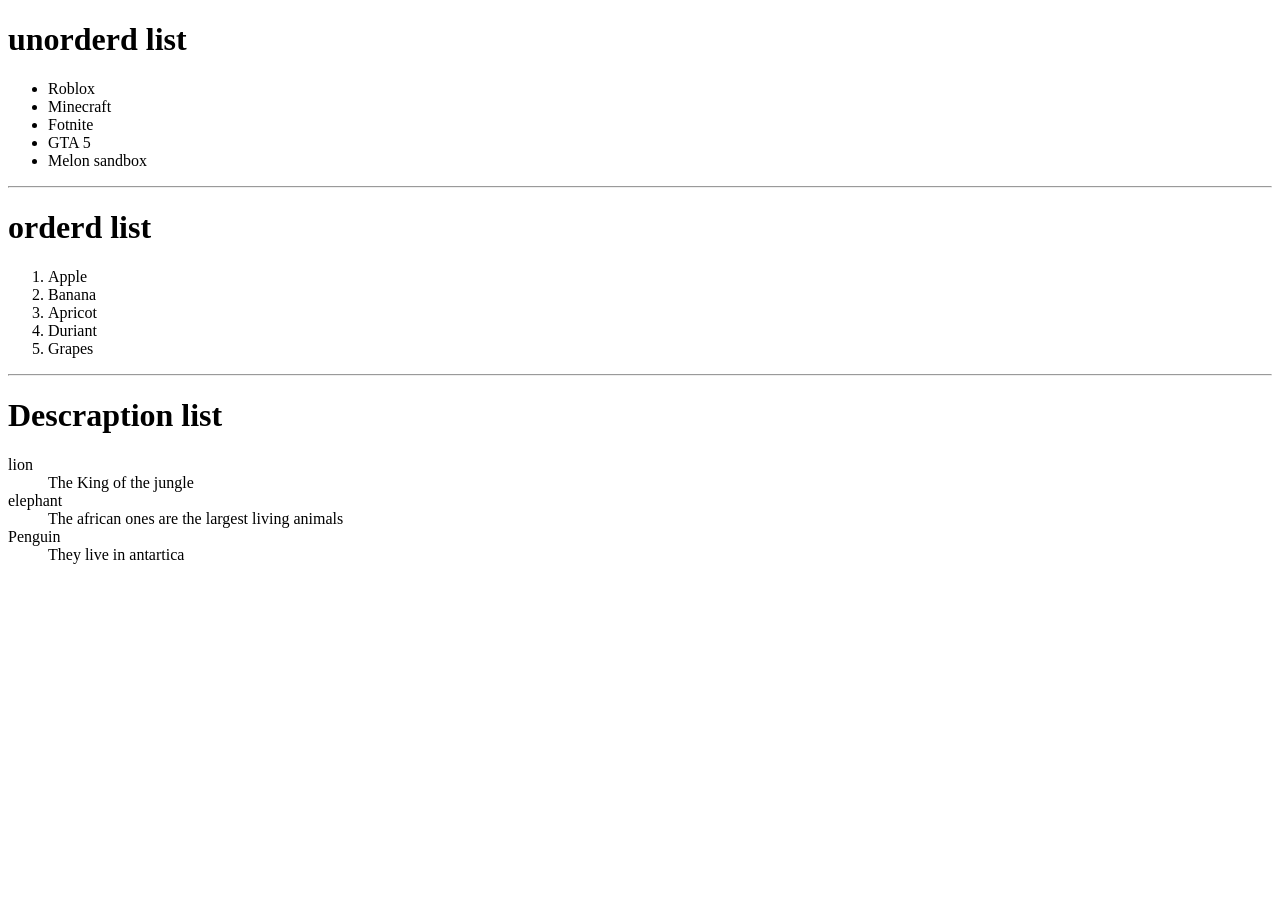
==== Lesson#3/index.html @ 8e2adfa4 "Add files via upload" ====
<!DOCTYPE html>
<html lang="en">
<head>
    <meta charset="UTF-8">
    <meta name="viewport" content="width=device-width, initial-scale=1.0">
    <title>list</title>
</head>
<body>
    <h1>unorderd list</h1>

    <ul>
        <li>Roblox</li>
        <li>Minecraft</li>
        <li>Fotnite</li>
        <li>GTA 5</li>
        <li>Melon sandbox</li>
    </ul>
    <hr>

    <h1>orderd list</h1>

    <ol>
        <li>Apple</li>
        <li>Banana</li>
        <li>Apricot</li>
        <li>Duriant</li>
        <li>Grapes</li>
    </ol>
    <hr>

    <h1>Descraption list</h1>

    <dl>
        <dt>lion</dt>
        <dd>The King of the jungle</dd>

        <dt>elephant</dt>
        <dd>The african ones are the largest living animals</dd>

        <dt>Penguin</dt>
        <dd>They  live in antartica</dd>
    </dl>
</body>
</html>
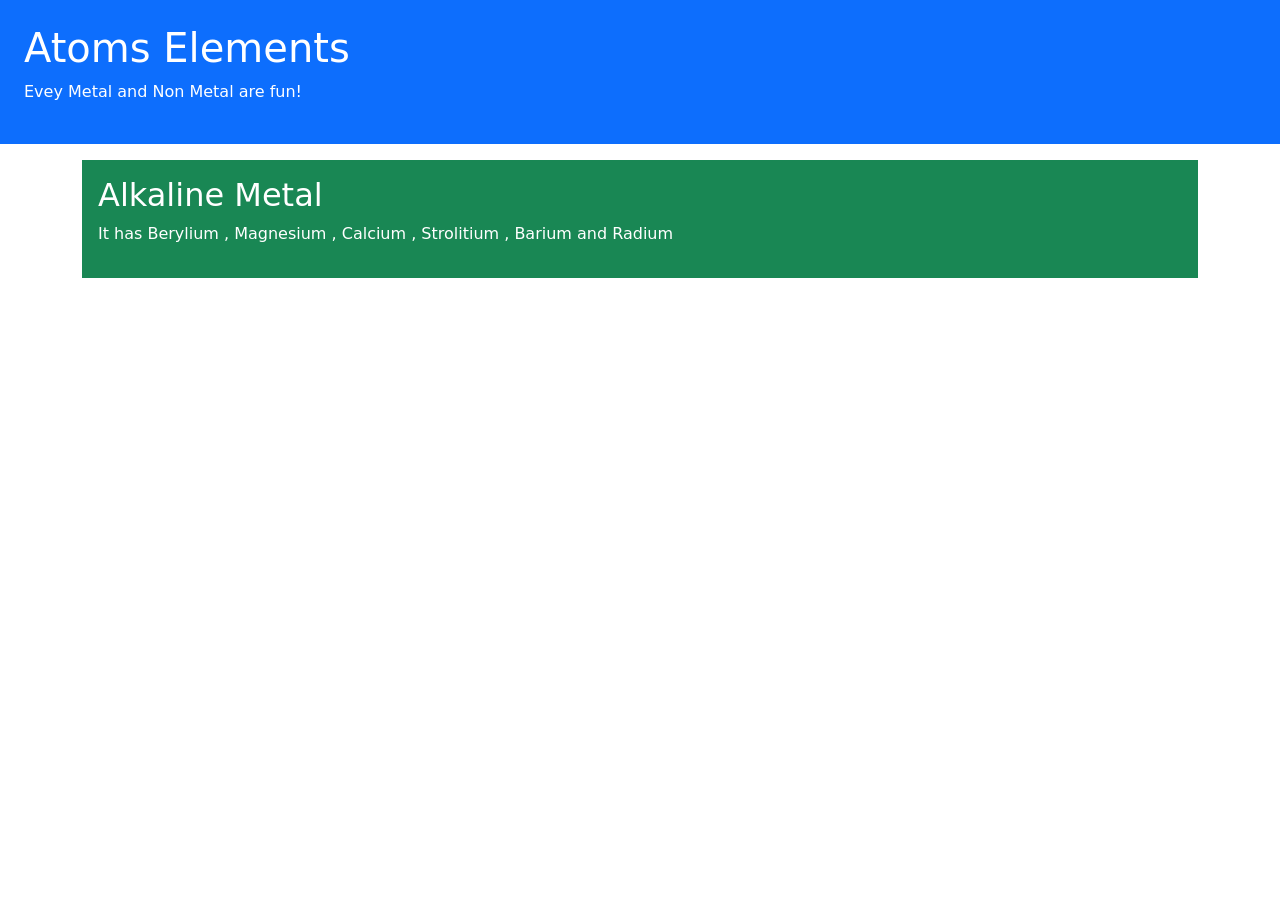
==== commit 53d8d488: "Add files via upload" ====
--- a/Lesson#3/index.html
+++ b/Lesson#3/index.html
@@ -3,42 +3,26 @@
 <head>
     <meta charset="UTF-8">
     <meta name="viewport" content="width=device-width, initial-scale=1.0">
-    <title>list</title>
+    <link rel="stylesheet" href="	https://cdn.jsdelivr.net/npm/bootstrap@5.3.8/dist/css/bootstrap.min.css">
+    <title>Elements</title>
 </head>
 <body>
-    <h1>unorderd list</h1>
+    <div class="container-fluid bg-primary text-white p-4">
+        <h1> Atoms Elements</h1>
+        <p>Evey Metal and Non Metal are fun!</p>
+    </div>
 
-    <ul>
-        <li>Roblox</li>
-        <li>Minecraft</li>
-        <li>Fotnite</li>
-        <li>GTA 5</li>
-        <li>Melon sandbox</li>
-    </ul>
-    <hr>
+    <div class="container">
+        <div class="bg-success text-white p-3 my-3">
+            <h2>Alkaline Metal</h2>
+            <p>It has Berylium , Magnesium , Calcium , Strolitium , Barium and Radium</p>
+        </div>
+    </div>
 
-    <h1>orderd list</h1>
 
-    <ol>
-        <li>Apple</li>
-        <li>Banana</li>
-        <li>Apricot</li>
-        <li>Duriant</li>
-        <li>Grapes</li>
-    </ol>
-    <hr>
 
-    <h1>Descraption list</h1>
 
-    <dl>
-        <dt>lion</dt>
-        <dd>The King of the jungle</dd>
-
-        <dt>elephant</dt>
-        <dd>The african ones are the largest living animals</dd>
-
-        <dt>Penguin</dt>
-        <dd>They  live in antartica</dd>
-    </dl>
+    <script src="	https://cdn.jsdelivr.net/npm/bootstrap@5.3.8/dist/js/bootstrap.bundle.min.js
+"></script>
 </body>
 </html>
